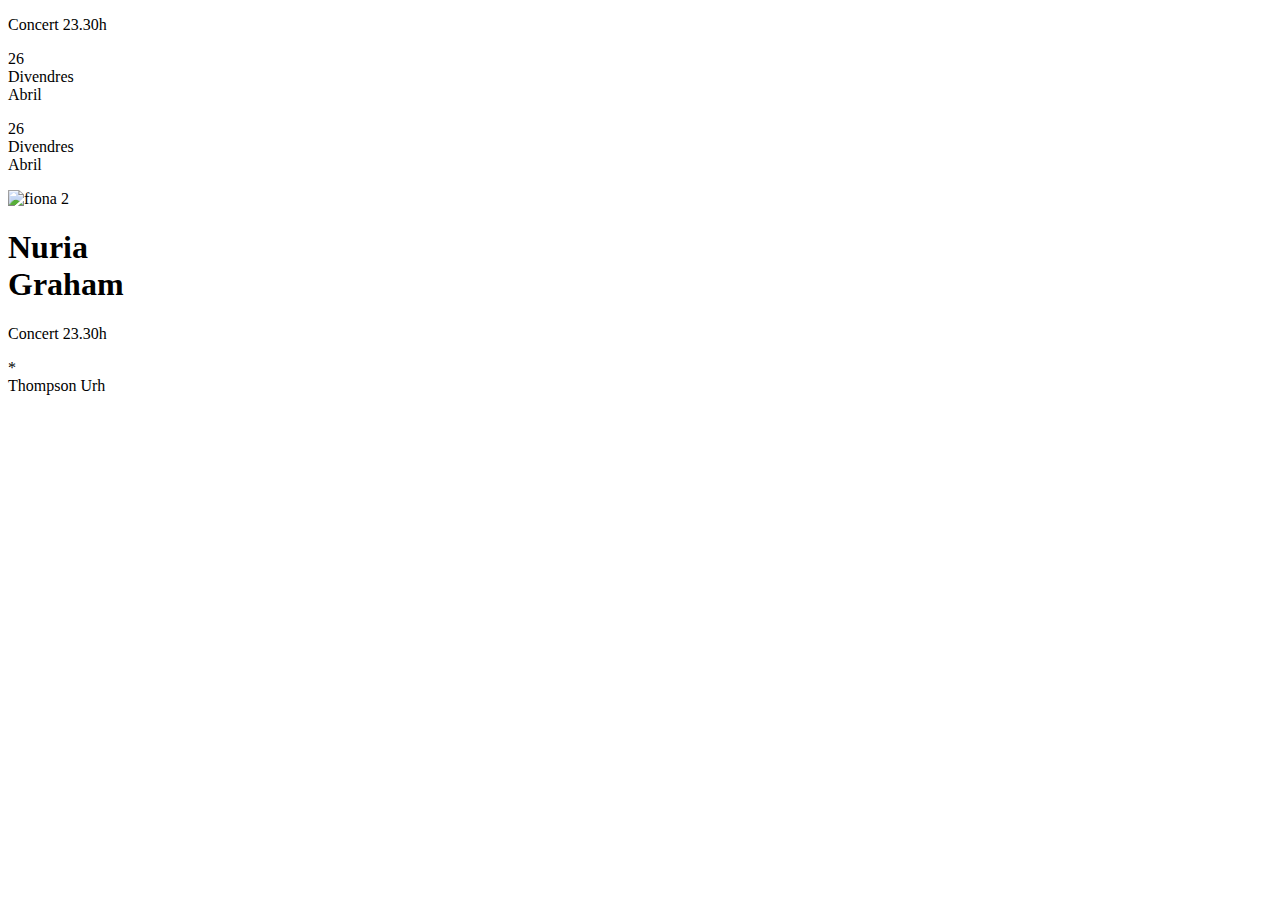
==== 4 Nuria/index.html @ f6855997 "Upload of first 4 weeks of my personal project" ====
<!DOCTYPE html>
<html lang="en">

<head>
    <meta charset="UTF-8">
    <meta name="viewport" content="width=device-width, initial-scale=1.0">
    <title>Nuria Layout</title>
    <link rel="stylesheet" href="/style.css">
</head>

<body>
    <main>
        <div class="date left">
            <p>Concert 23.30h</p>
        </div>
        <div class="background">
            <div class="boxes">
                <div class="leftBox">
                    <div class="line lineL"></div>
                    <div class="line lineR"></div>
                    <p>26 <br>Divendres<br>Abril </p>
                    <div class="line lineBl"></div>
                    <div class="line lineBr"></div>
                </div>
                <div class="rightBox">
                    <div class="line lineL"></div>
                    <div class="line lineR"></div>
                    <p>26 <br>Divendres<br>Abril </p>
                    <div class="line lineBl"></div>
                    <div class="line lineBr"></div>
                </div>

            </div>
            <div class="secondImage">
                <img src="/Fiona Maternity Photos 8.jpg" alt="fiona 2">
            </div>
            <div class="title-text">
                <h1>Nuria <br>Graham</h1>
            </div>
        </div>
        <div class="date right">
            <p>Concert 23.30h</p>
        </div>
        <div class="circle">
            <p>* <br> Thompson Urh</p>
        </div>

    </main>

    <img src="/Nuria.png" alt="" width="50%">




</body>

</html>
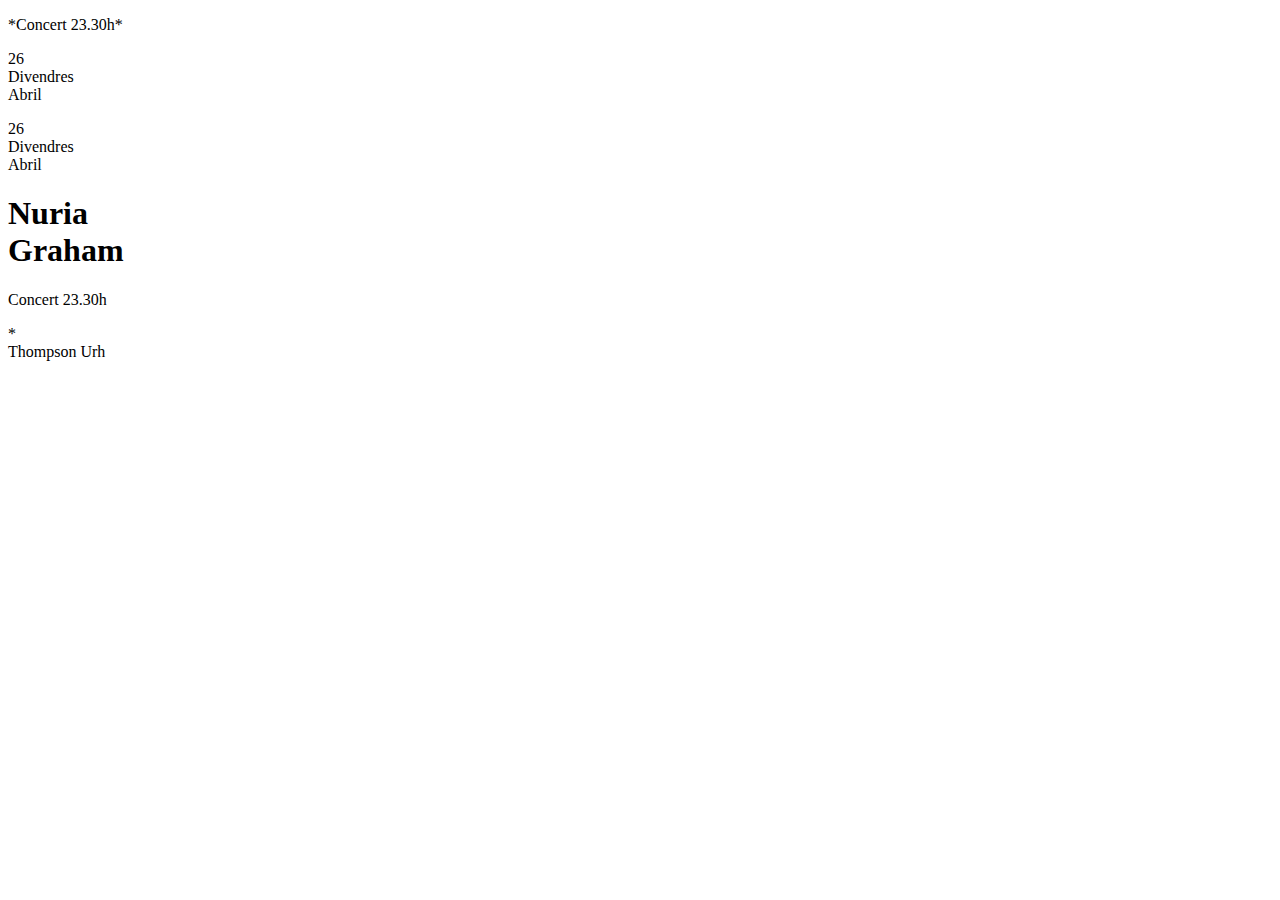
==== commit 386f113e: "completion of 4th week poster" ====
--- a/4 Nuria/index.html
+++ b/4 Nuria/index.html
@@ -11,7 +11,9 @@
 <body>
     <main>
         <div class="date left">
-            <p>Concert 23.30h</p>
+
+            <p><span>*</span>Concert 23.30h<span>*</span></p>
+
         </div>
         <div class="background">
             <div class="boxes">
@@ -32,7 +34,7 @@
 
             </div>
             <div class="secondImage">
-                <img src="/Fiona Maternity Photos 8.jpg" alt="fiona 2">
+
             </div>
             <div class="title-text">
                 <h1>Nuria <br>Graham</h1>
@@ -51,7 +53,7 @@
 
 
 
-
+    <script src="/js.js"></script>
 </body>
 
 </html>